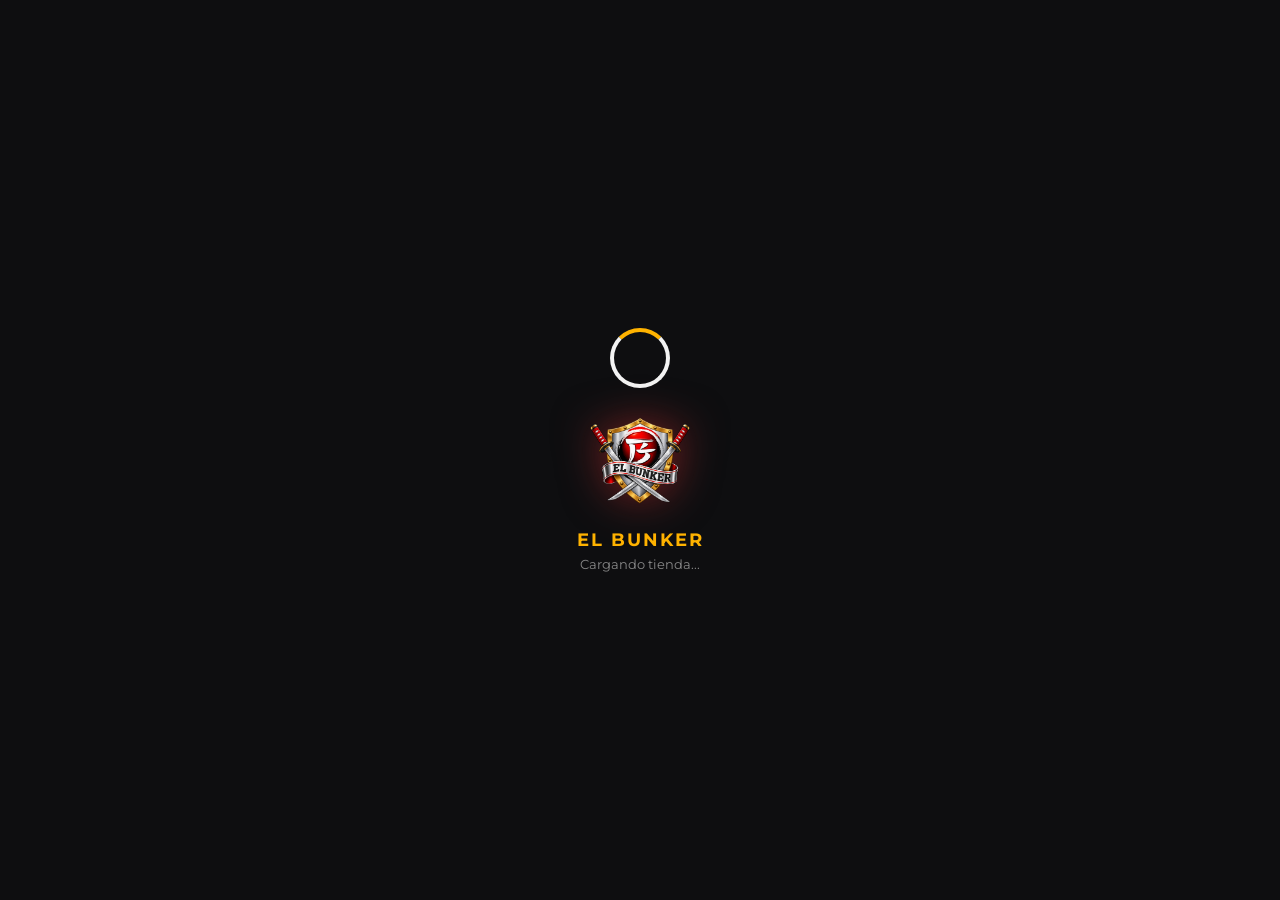
==== index.html @ 4c832263 "Add files via upload Primera versión de mi tienda virtual" ====
<!DOCTYPE html>
<html lang="es">
<head>
    <meta charset="UTF-8">
    <meta name="viewport" content="width=device-width, initial-scale=1.0">
    <title>EL BUNKER - Tu tienda virtual</title>
    <!-- Font Awesome para iconos -->
    <link rel="stylesheet" href="https://cdnjs.cloudflare.com/ajax/libs/font-awesome/6.0.0/css/all.min.css">
    <!-- Google Fonts para tipografía estilo Rocker/Metal -->
    <link rel="preconnect" href="https://fonts.googleapis.com">
    <link rel="preconnect" href="https://fonts.gstatic.com" crossorigin>
    <link href="https://fonts.googleapis.com/css2?family=Metal+Mania&family=Montserrat:wght@400;600;700;800;900&display=swap" rel="stylesheet">
    <!-- Archivo CSS modular -->
    <link rel="stylesheet" href="styles.css">
    
    <!-- ============================================================ -->
    <!-- CONFIGURACIÓN DE CABECERA - Se aplica ANTES de que se muestre la página -->
    <!-- ============================================================ -->
    <script>
    // Configuración de cabecera - se aplica ANTES de que el DOM se renderice
    const __HEADER_CONFIG = (function() {
        try {
            const data = localStorage.getItem('bunker_header_config');
            if (data) {
                const config = JSON.parse(data);
                return {
                    tickerText: config.tickerText || "Tenemos nuevos ingresos de Vinilos, CDs Equipos Vintage y Accesorios",
                    m1: config.m1 || "VINILOS",
                    m2: config.m2 || "CDs",
                    m3: config.m3 || "EQUIPOS",
                    m4: config.m4 || "ACCESORIOS"
                };
            }
        } catch(e) {}
        return null;
    })();

    // Si hay configuración guardada, aplicarla inmediatamente
    if (__HEADER_CONFIG) {
        // Actualizar el ticker
        const ticker1 = document.getElementById('tickerGroup1');
        const ticker2 = document.getElementById('tickerGroup2');
        if (ticker1 && ticker2) {
            const text = __HEADER_CONFIG.tickerText.trim();
            const htmlText = `<span>${text} &nbsp;&nbsp;&bull;&nbsp;&nbsp;</span><span>${text} &nbsp;&nbsp;&bull;&nbsp;&nbsp;</span><span>${text} &nbsp;&nbsp;&bull;&nbsp;&nbsp;</span>`;
            ticker1.innerHTML = htmlText;
            ticker2.innerHTML = htmlText;
        }
        
        // Actualizar navegación
        const navMap = {
            navVinilos: __HEADER_CONFIG.m1,
            navCDs: __HEADER_CONFIG.m2,
            navEquipos: __HEADER_CONFIG.m3,
            navAccesorios: __HEADER_CONFIG.m4
        };
        for (const [id, text] of Object.entries(navMap)) {
            const el = document.getElementById(id);
            if (el) {
                const icon = el.querySelector('i');
                if (icon) {
                    el.innerHTML = '';
                    el.appendChild(icon);
                    el.appendChild(document.createTextNode(' ' + text));
                } else {
                    el.textContent = text;
                }
            }
        }
    }
    </script>
</head>
<body>
<!-- SPINNER DE CARGA - Ahora oculta todo el contenido -->
<div id="loadingSpinner" style="display:none; position:fixed; top:0; left:0; width:100%; height:100%; background:#0e0e10; z-index:9999; justify-content:center; align-items:center; flex-direction:column;">
    <div style="border:4px solid #f3f3f3; border-top:4px solid var(--color-gold); border-radius:50%; width:60px; height:60px; animation: spin 1s linear infinite;"></div>
    <img src="assets/logo.png" alt="EL BUNKER" style="width:100px; margin-top:30px; filter:drop-shadow(0 0 20px rgba(211,47,47,0.5));">
    <p style="color:#ffb300; margin-top:20px; font-weight:bold; font-size:18px; letter-spacing:2px;">EL BUNKER</p>
    <p style="color:#888; margin-top:5px; font-size:13px;">Cargando tienda...</p>
</div>
<style>
    @keyframes spin { 0% { transform: rotate(0deg); } 100% { transform: rotate(360deg); } }
    /* Ocultar contenido mientras carga */
    body.loading > *:not(#loadingSpinner) {
        display: none !important;
    }
    #loadingSpinner.active {
        display: flex !important;
    }
</style>
<!-- === BANNER ANUNCIO SUPERIOR === -->
<div class="announcement-bar" id="announcementBar">
    <div class="ticker-wrapper">
        <div class="ticker-track" id="tickerTrack">
            <div class="ticker-group" id="tickerGroup1">
                <span>Tenemos nuevos ingresos de Vinilos, CDs Equipos Vintage y Accesorios &nbsp;&nbsp;&bull;&nbsp;&nbsp;</span>
            </div>
            <div class="ticker-group" id="tickerGroup2">
                <span>Tenemos nuevos ingresos de Vinilos, CDs Equipos Vintage y Accesorios &nbsp;&nbsp;&bull;&nbsp;&nbsp;</span>
            </div>
        </div>
    </div>
    <button class="close-announcement" id="closeAnnouncement" aria-label="Cerrar anuncio">&times;</button>
</div>

<!-- === CABECERA === -->
<header>
    <div class="container">
        <div class="top-bar">
            <a href="index.html" class="logo-rocker">
                <img src="assets/logo.png" alt="Logo EL BUNKER" class="header-logo-img">
                <div class="logo-text-block">
                    <span class="logo-title">EL BUNKER</span>
                    <span class="logo-subtitle">Tu tienda virtual</span>
                </div>
            </a>
            <div class="search-bar">
                <input type="text" id="globalSearchInput" placeholder="Buscar productos...">
                <button id="globalSearchBtn"><i class="fas fa-search"></i></button>
            </div>
            <div class="user-actions">
                <div class="user-menu-dropdown">
                    <i class="far fa-user" id="userMenuBtn" title="Cuenta / Administración"></i>
                    <div class="dropdown-content" id="userDropdown">
                        <!-- Opciones de admin (ocultas por defecto) -->
                        <div class="acciones-admin" style="display:none;">
                            <a href="#" id="openHeaderSettingModalBtn"><i class="fas fa-heading"></i> Ajuste cabecera</a>
                            <a href="#" id="openCarouselSettingModalBtn"><i class="fas fa-sliders-h"></i> Ajuste carrusel</a>
                            <a href="#" id="openCategorySettingModalBtn"><i class="fas fa-th-large"></i> Ajuste categorias</a>
                        </div>
                        <a href="#" id="loginAdminBtn"><i class="fas fa-sign-in-alt"></i> Iniciar sesión como admin</a>
                        <a href="#" id="logoutAdminBtn" style="display:none;"><i class="fas fa-sign-out-alt"></i> Cerrar sesión</a>
                    </div>
                </div>
                <div class="cart-icon-wrapper" id="openCartModalBtn">
                    <i class="fas fa-shopping-cart"></i>
                    <span class="cart-badge" id="cartCountBadge">0</span>
                </div>
                <span id="headerCartTotal">S/ 0.00</span>
            </div>
        </div>
        <nav class="nav-bar">
            <ul class="nav-links">
                <li class="active"><a href="index.html" id="navHome"><i class="fas fa-home"></i> Inicio</a></li>
                <li><a href="pagA.html" id="navVinilos"><i class="fas fa-compact-disc"></i> VINILOS</a></li>
                <li><a href="pagB.html" id="navCDs"><i class="fas fa-compact-disc"></i> CDs</a></li>
                <li><a href="pagC.html" id="navEquipos"><i class="fas fa-blender"></i> EQUIPOS</a></li>
                <li><a href="pagD.html" id="navAccesorios"><i class="fas fa-headphones"></i> ACCESORIOS</a></li>
            </ul>
        </nav>
    </div>
</header>

<!-- === HERO SLIDER === -->
<section class="hero-slider" id="heroSlider">
    <button class="slider-arrow left" id="prevSlide"><i class="fas fa-chevron-left"></i></button>
    <button class="slider-arrow right" id="nextSlide"><i class="fas fa-chevron-right"></i></button>
    <div class="slider-wrapper" id="sliderWrapper"></div>
    <div class="slider-dots" id="sliderDots"></div>
</section>

<!-- === CATEGORÍAS PRINCIPALES === -->
<section class="categories-section">
    <div class="container">
        <div class="categories-grid">
            <a href="pagA.html" class="category-item">
                <div class="category-img-container">
                    <img src="assets/cat1.jpg" id="catImg1" alt="Categoría 1" onerror="this.onerror=null;this.src='https://images.unsplash.com/photo-1539321908154-04927596764d?q=80&w=600&auto=format&fit=crop';">
                </div>
                <div class="category-text">
                    <h2 id="catTitle1">VINILOS <span>JP</span></h2>
                    <p id="catSub1">Nuevos Ingresos de Vinilos</p>
                </div>
            </a>
            <a href="pagB.html" class="category-item">
                <div class="category-img-container">
                    <img src="assets/cat2.jpg" id="catImg2" alt="Categoría 2" onerror="this.onerror=null;this.src='https://images.unsplash.com/photo-1511379938547-c1f69419868d?q=80&w=600&auto=format&fit=crop';">
                </div>
                <div class="category-text">
                    <h2 id="catTitle2">CDs <span>JP</span></h2>
                    <p id="catSub2">Nuevos Ingresos de CDs</p>
                </div>
            </a>
            <a href="pagC.html" class="category-item">
                <div class="category-img-container">
                    <img src="assets/cat3.jpg" id="catImg3" alt="Categoría 3" onerror="this.onerror=null;this.src='https://images.unsplash.com/photo-1550684376-efcbd6e3f031?q=80&w=600&auto=format&fit=crop';">
                </div>
                <div class="category-text">
                    <h2 id="catTitle3">EQUIPOS <span>JP</span></h2>
                    <p id="catSub3">Nuevos Ingresos de Equipos Vintage</p>
                </div>
            </a>
            <a href="pagD.html" class="category-item">
                <div class="category-img-container">
                    <img src="assets/cat4.jpg" id="catImg4" alt="Categoría 4" onerror="this.onerror=null;this.src='https://images.unsplash.com/photo-1583223667759-6c38b693e506?q=80&w=600&auto=format&fit=crop';">
                </div>
                <div class="category-text">
                    <h2 id="catTitle4">ACCESORIOS <span>JP</span></h2>
                    <p id="catSub4">Nuevos Ingresos de Accesorios</p>
                </div>
            </a>
        </div>
    </div>
</section>

<!-- === NOVEDADES TABS Y PRODUCTOS DESTACADOS === -->
<section class="featured-products-section">
    <div class="container">
        <ul class="tab-menu">
            <li class="tab-item active" data-index="0" id="featTab0">VINILOS</li>
            <li class="tab-item" data-index="1" id="featTab1">CDs</li>
            <li class="tab-item" data-index="2" id="featTab2">EQUIPOS VINTAGE</li>
            <li class="tab-item" data-index="3" id="featTab3">ACCESORIOS</li>
        </ul>
        <div class="featured-carousel-wrapper">
            <div class="featured-box">
                <div class="products-row" id="productGrid"></div>
            </div>
        </div>
    </div>
</section>

<!-- === VISITA NUESTRA TIENDA === -->
<section class="visit-store">
    <div class="container">
        <h2>VISITA NUESTRA TIENDA</h2>
        <p class="address">Centro comercial cantuarias 140 ( stand 236) segundo piso, Lima, Peru</p>
        <div class="store-info-flex">
            <div class="store-photo">
                <img src="assets/tienda.jpg" alt="Interior de la tienda">
            </div>
            <div class="store-map">
                <iframe src="https://www.google.com/maps/embed?pb=!1m18!1m12!1m3!1d3901.599999999999!2d-77.0285244!3d-12.1215267!2m3!1f0!2f0!3f0!3m2!1i1024!2i768!4f13.1!3m3!1m2!1s0x9105c9bfd50feea1%3A0x66bf798b949a393a!2sCentro%20Comercial%20Cantuarias!5e0!3m2!1ses!2spe!4v1700000000000!5m2!1ses!2spe" width="100%" height="100%" style="border:0;" allowfullscreen="" loading="lazy" referrerpolicy="no-referrer-when-downgrade"></iframe>
            </div>
        </div>
    </div>
</section>

<!-- === PIE DE PÁGINA === -->
<footer>
    <div class="container">
        <div class="footer-content">
            <div class="footer-logo-section">
                <div class="logo-rocker footer-logo">
                    <img src="assets/logo.png" alt="Logo EL BUNKER" class="header-logo-img">
                    <div class="logo-text-block">
                        <span class="logo-title">EL BUNKER</span>
                        <span class="logo-subtitle">Tu tienda virtual</span>
                    </div>
                </div>
                <p style="margin-top:10px;">El Bunker es una tienda para coleccionistas donde podrás encontrar cds primeras ediciones, vinilos de época, polos vintage, tourbooks importados de Japón y mucho más. compartimos nuestro amor por la música, pueden visitar nuestra tienda en Lima Perú.</p>
            </div>
            <div class="footer-links-section">
                <h3>CONTACTO</h3>
                <ul>
                    <li>923 386 655</li>
                    <li>Centro comercial cantuarias 140 ( stand 236) segundo piso, Lima, Peru</li>
                </ul>
            </div>
        </div>
        <div class="copyright-bar">
            &copy; 2026 EL BUNKER. Todos los derechos reservados
        </div>
    </div>
</footer>

<!-- === MODAL BUSQUEDA GLOBAL === -->
<div class="admin-modal-overlay" id="searchModal">
    <div class="admin-modal-container" style="max-width:800px;">
        <button class="modal-close-btn" id="closeSearchModal">&times;</button>
        <h2 style="color:var(--color-gold); margin-bottom:15px;"><i class="fas fa-search"></i> Resultados de Búsqueda</h2>
        <div id="searchResultsGrid" class="search-results-grid"></div>
    </div>
</div>

<!-- MODAL CARRITO -->
<div class="cart-modal-overlay" id="cartModal">
    <div class="cart-modal-container">
        <button class="modal-close-btn" id="closeCartModal">&times;</button>
        <div class="cart-table-wrapper">
            <table class="cart-table">
                <thead>
                    <tr><th></th><th>PRODUCTO</th><th>PRECIO</th><th>CANTIDAD</th><th>SUBTOTAL</th></tr>
                </thead>
                <tbody id="cartTableBody"></tbody>
            </table>
        </div>
        <div class="cart-summary-box">
            <h3>TOTALES DEL CARRITO</h3>
            <div class="summary-row"><span>Subtotal</span><span id="modalCartSubtotal">S/ 0.00</span></div>
            <div class="summary-row shipping-row">
                <span style="font-weight:700;">Envío</span>
                <div class="shipping-options">
                    <label>
                        <input type="radio" name="shippingMethod" value="10" checked id="shipDelivery">
                        Delivery: <span class="price-highlight">S/ 10.00</span>
                    </label>
                    <label>
                        <input type="radio" name="shippingMethod" value="0" id="shipPickup">
                        Recojo en Tienda Av. Brasil 1275 107B
                    </label>
                </div>
            </div>
            <div class="summary-row total-row"><span>Total</span><span id="modalCartTotal">S/ 0.00</span></div>
            <button class="btn-checkout" id="btnFinalizePurchase">FINALIZAR COMPRA</button>
        </div>
    </div>
</div>

<!-- === MODAL PRODUCTO (AGREGADO PARA INDEX) === -->
<div class="product-modal-overlay" id="productModal">
    <div class="product-modal-container">
        <button class="modal-close-btn" id="closeProductModal">&times;</button>
        <div class="modal-body-grid">
            <div class="modal-image-col">
                <div class="modal-img-wrapper">
                    <button class="modal-nav-arrow left" id="modalPrevImg"><i class="fas fa-chevron-left"></i></button>
                    <img id="modalProductImg" src="" alt="Producto">
                    <button class="modal-nav-arrow right" id="modalNextImg"><i class="fas fa-chevron-right"></i></button>
                    <div class="modal-image-indicator" id="modalImageIndicator">1/5</div>
                </div>
                <div class="modal-extra-images" id="modalExtraImages"></div>
            </div>
            <div class="modal-info-col">
                <div class="breadcrumb-trail">Inicio / <span id="modalBreadcrumbTitle"></span></div>
                <h1 class="modal-product-title" id="modalProductTitle"></h1>
                <div class="modal-product-price" id="modalProductPrice"></div>
                <div class="modal-description-box"><p id="modalDescription"></p></div>
                <div class="modal-stock-status"><i class="fas fa-check-circle"></i> <span id="modalStockText">En stock</span></div>
                <div class="modal-actions-row">
                    <button class="btn-modal-cart" id="modalAddToCartBtn">AÑADIR AL CARRITO</button>
                    <button class="btn-modal-buy" id="modalBuyNowBtn">COMPRAR AHORA</button>
                </div>
            </div>
        </div>
    </div>
</div>

<!-- === MODALES ADMINISTRATIVOS (solo visibles para admin) === -->
<div class="acciones-admin" style="display:none;">
    <div class="admin-modal-overlay" id="headerSettingModal">
        <div class="admin-modal-container">
            <button class="modal-close-btn" id="closeHeaderSettingModal">&times;</button>
            <h2>Ajuste de Cabecera</h2>
            <form id="headerSettingForm" class="admin-form">
                <div class="form-group">
                    <label>Texto del cintillo negro</label>
                    <input type="text" id="headerTickerInput" required placeholder="Ingrese el texto sin espacios al final">
                </div>
                <div class="form-group"><label>Nombre Menú 1 (pagA.html)</label><input type="text" id="menuName1" required></div>
                <div class="form-group"><label>Nombre Menú 2 (pagB.html)</label><input type="text" id="menuName2" required></div>
                <div class="form-group"><label>Nombre Menú 3 (pagC.html)</label><input type="text" id="menuName3" required></div>
                <div class="form-group"><label>Nombre Menú 4 (pagD.html)</label><input type="text" id="menuName4" required></div>
                <div class="form-buttons">
                    <button type="submit" class="btn-submit">Guardar Ajustes</button>
                    <button type="button" class="btn-cancel" id="btnCancelHeaderSetting">Cancelar</button>
                </div>
            </form>
        </div>
    </div>

    <div class="admin-modal-overlay" id="carouselSettingModal">
        <div class="admin-modal-container" style="max-width: 600px;">
            <button class="modal-close-btn" id="closeCarouselSettingModal">&times;</button>
            <h2>Ajuste de Carrusel</h2>
            <form id="carouselSettingForm" class="admin-form">
                <div class="form-group">
                    <label>Cantidad de imágenes a mostrar (Máximo 6)</label>
                    <select id="carouselCountSelect">
                        <option value="1">1</option>
                        <option value="2">2</option>
                        <option value="3">3</option>
                        <option value="4">4</option>
                        <option value="5">5</option>
                        <option value="6" selected>6</option>
                    </select>
                </div>
                <div id="carouselTitlesContainer"></div>
                <div class="form-buttons">
                    <button type="submit" class="btn-submit">Guardar Ajustes</button>
                    <button type="button" class="btn-cancel" id="btnCancelCarouselSetting">Cancelar</button>
                </div>
            </form>
        </div>
    </div>

    <div class="admin-modal-overlay" id="categorySettingModal">
        <div class="admin-modal-container" style="max-width: 600px;">
            <button class="modal-close-btn" id="closeCategorySettingModal">&times;</button>
            <h2>Ajuste de Categorías</h2>
            <form id="categorySettingForm" class="admin-form">
                <p style="font-size:12px; color:#aaa; margin-bottom:10px;">Las imágenes cargarán de la raíz como cat1.jpg, cat2.jpg, cat3.jpg, cat4.jpg</p>
                <div class="form-group-row">
                    <div class="form-group" style="flex:1;"><label>Título Categoría 1</label><input type="text" id="catTitleInput1" required></div>
                    <div class="form-group" style="flex:1;"><label>Subtítulo Categoría 1</label><input type="text" id="catSubInput1" required></div>
                </div>
                <div class="form-group-row">
                    <div class="form-group" style="flex:1;"><label>Título Categoría 2</label><input type="text" id="catTitleInput2" required></div>
                    <div class="form-group" style="flex:1;"><label>Subtítulo Categoría 2</label><input type="text" id="catSubInput2" required></div>
                </div>
                <div class="form-group-row">
                    <div class="form-group" style="flex:1;"><label>Título Categoría 3</label><input type="text" id="catTitleInput3" required></div>
                    <div class="form-group" style="flex:1;"><label>Subtítulo Categoría 3</label><input type="text" id="catSubInput3" required></div>
                </div>
                <div class="form-group-row">
                    <div class="form-group" style="flex:1;"><label>Título Categoría 4</label><input type="text" id="catTitleInput4" required></div>
                    <div class="form-group" style="flex:1;"><label>Subtítulo Categoría 4</label><input type="text" id="catSubInput4" required></div>
                </div>
                <div class="form-buttons">
                    <button type="submit" class="btn-submit">Guardar Ajustes</button>
                    <button type="button" class="btn-cancel" id="btnCancelCategorySetting">Cancelar</button>
                </div>
            </form>
        </div>
    </div>
</div>

<!-- === MODAL LOGIN ADMIN === -->
<div class="admin-modal-overlay" id="loginModal">
    <div class="admin-modal-container" style="max-width:400px;">
        <button class="modal-close-btn" id="closeLoginModal">&times;</button>
        <h2 style="color:var(--color-gold);">Acceso Administrador</h2>
        <form id="loginForm" class="admin-form">
            <div class="form-group">
                <label>Usuario</label>
                <input type="text" id="loginUser" value="admin" required>
            </div>
            <div class="form-group">
                <label>Contraseña</label>
                <input type="password" id="loginPass" value="1234" required>
            </div>
            <div class="form-buttons">
                <button type="submit" class="btn-submit">Ingresar</button>
                <button type="button" class="btn-cancel" id="btnCancelLogin">Cancelar</button>
            </div>
        </form>
    </div>
</div>

<!-- === BOTONES FLOTANTES REDES SOCIALES === -->
<div class="social-sidebar-bottom">
    <a href="https://www.facebook.com/ElbunkerPeru" target="_blank" class="social-btn facebook" title="Facebook"><i class="fab fa-facebook-f"></i></a>
    <a href="https://www.instagram.com/elbunkermusicstore?fbclid=IwY2xjawT-pExwZG9mBWV4dG4DYWVtAjEwAGJyaWQRMVhWVnU2NUhsUzRROGpnaXpzcnRjBmFwcF9pZBAyMjIwMzkxNzg4MjAwODkyAAEeDtq2oaMbXAlZoyt2so1jYfJA7CQMJNqKgbncvEirSUbeNIB7o_CWFHNaL2E_aem_KwD3ugb_y58kY6hd-hcXAQ" target="_blank" class="social-btn instagram" title="Instagram"><i class="fab fa-instagram"></i></a>
    <a href="https://wa.me/51923386655" target="_blank" class="social-btn whatsapp" title="WhatsApp"><i class="fab fa-whatsapp"></i></a>
</div>

<script src="config.js"></script>
<script src="repository.js"></script>
<script src="business.js"></script>
<script src="ui.js"></script>
<script src="script.js"></script>
</body>
</html>
---- styles.css ----
/* ==========================================================================
   ESTILOS GENERALES - LÍNEA GRÁFICA ROCKERA / METAL "EL BUNKER"
   ========================================================================== */
:root {
    --color-bg: #0e0e10;
    --color-surface: #18181c;
    --color-card-bg: #222226;
    --color-red: #d32f2f;
    --color-red-hover: #b71c1c;
    --color-gold: #ffb300;
    --color-gold-metal: #d4af37;
    --color-text: #e0e0e0;
    --color-white: #ffffff;
    --font-main: 'Montserrat', sans-serif;
    --font-rock: 'Metal Mania', cursive, 'Segoe UI', sans-serif;

    /* Z-INDEX JERARQUÍA */
    --z-base: 1;
    --z-social: 100;
    --z-header: 1000;
    --z-announcement: 1001;
    --z-user-menu: 1010;
    --z-overlay: 2000;
    --z-modal: 2100;
    --z-toast: 2200;
    --z-max: 9999;
}

* {
    margin: 0;
    padding: 0;
    box-sizing: border-box;
}

body {
    font-family: var(--font-main);
    background-color: var(--color-bg);
    color: var(--color-text);
    overflow-x: hidden;
}

a {
    text-decoration: none;
    color: inherit;
}
ul {
    list-style: none;
}
img {
    max-width: 100%;
    height: auto;
    display: block;
}
.container {
    max-width: 1200px;
    margin: 0 auto;
    padding: 0 20px;
}

/* === SPINNER DE CARGA - Oculta todo el contenido === */
#loadingSpinner {
    display: none;
    position: fixed;
    top: 0;
    left: 0;
    width: 100%;
    height: 100%;
    background: #0e0e10;
    z-index: var(--z-max);
    justify-content: center;
    align-items: center;
    flex-direction: column;
}

#loadingSpinner.active {
    display: flex !important;
}

/* Ocultar contenido mientras carga */
body.loading > *:not(#loadingSpinner) {
    display: none !important;
}

/* === BANNER ANUNCIO SUPERIOR === */
.announcement-bar {
    background-color: #000000;
    color: var(--color-gold);
    position: relative;
    height: 40px;
    display: flex;
    align-items: center;
    justify-content: center;
    overflow: hidden;
    z-index: var(--z-announcement);
    border-bottom: 1px solid rgba(212, 175, 55, 0.3);
}
.ticker-wrapper {
    width: 66.666vw;
    overflow: hidden;
    white-space: nowrap;
    position: relative;
    -webkit-mask-image: linear-gradient(to right, transparent 0%, black 12%, black 88%, transparent 100%);
    mask-image: linear-gradient(to right, transparent 0%, black 12%, black 88%, transparent 100%);
}
.ticker-track {
    display: inline-flex;
    white-space: nowrap;
    width: max-content;
    animation: infiniteSeamlessLoop 20s linear infinite;
}
.ticker-group {
    display: inline-flex;
    white-space: nowrap;
}
.ticker-group span {
    font-size: 13.5px;
    font-weight: 600;
    letter-spacing: 0.5px;
    text-transform: uppercase;
}
@keyframes infiniteSeamlessLoop {
    0% { transform: translateX(0); }
    100% { transform: translateX(-50%); }
}
.close-announcement {
    position: absolute;
    right: 15px;
    top: 50%;
    transform: translateY(-50%);
    background: transparent;
    border: none;
    color: var(--color-white);
    font-size: 22px;
    cursor: pointer;
    z-index: calc(var(--z-announcement) + 1);
    line-height: 1;
    padding: 0 5px;
}

/* === CABECERA === */
header {
    background-color: var(--color-surface);
    padding: 12px 0;
    position: sticky;
    top: 0;
    z-index: var(--z-header);
    border-bottom: 2px solid var(--color-red);
    box-shadow: 0 4px 20px rgba(0,0,0,0.8);
}
.top-bar {
    display: flex;
    justify-content: space-between;
    align-items: center;
    padding-bottom: 8px;
    border-bottom: 1px solid rgba(255, 255, 255, 0.08);
}
.logo-rocker {
    display: flex;
    align-items: center;
    gap: 12px;
    text-decoration: none;
}
.header-logo-img {
    height: 48px;
    width: auto;
    object-fit: contain;
    filter: drop-shadow(0 0 6px rgba(211, 47, 47, 0.5));
}
.logo-text-block {
    display: flex;
    flex-direction: column;
}
.logo-title {
    font-family: var(--font-rock);
    font-size: 30px;
    color: var(--color-white);
    letter-spacing: 2px;
    line-height: 1;
    text-shadow: 0 0 8px var(--color-red), 2px 2px 0px #000;
}
.logo-subtitle {
    font-size: 11px;
    color: var(--color-gold);
    text-transform: uppercase;
    letter-spacing: 1.5px;
    font-weight: 700;
}
.search-bar {
    display: flex;
    background-color: #2a2a30;
    border: 1px solid #444;
    border-radius: 4px;
    overflow: hidden;
    width: 320px;
}
.search-bar input {
    border: none;
    background: transparent;
    padding: 8px 12px;
    flex-grow: 1;
    outline: none;
    color: var(--color-white);
    font-size: 13px;
}
.search-bar button {
    background-color: var(--color-red);
    color: var(--color-white);
    border: none;
    padding: 0 16px;
    cursor: pointer;
    transition: background 0.2s;
}
.search-bar button:hover {
    background-color: var(--color-red-hover);
}
.user-actions {
    display: flex;
    gap: 18px;
    align-items: center;
    color: var(--color-white);
}
.user-actions i {
    font-size: 19px;
    cursor: pointer;
    transition: color 0.2s;
}
.user-actions i:hover {
    color: var(--color-gold);
}
.cart-icon-wrapper {
    position: relative;
    cursor: pointer;
}
.cart-badge {
    position: absolute;
    top: -8px;
    right: -10px;
    background-color: var(--color-red);
    color: white;
    font-size: 11px;
    font-weight: bold;
    border-radius: 50%;
    padding: 2px 6px;
}
.user-menu-dropdown {
    position: relative;
    display: inline-block;
}
.user-menu-dropdown .dropdown-content {
    display: none;
    position: absolute;
    top: 30px;
    right: -10px;
    background-color: #222226;
    min-width: 200px;
    box-shadow: 0 4px 20px rgba(0,0,0,0.8);
    border: 1px solid var(--color-red);
    border-radius: 4px;
    z-index: var(--z-user-menu);
    overflow: hidden;
}
.user-menu-dropdown .dropdown-content a {
    color: var(--color-text);
    padding: 12px 14px;
    display: flex;
    align-items: center;
    gap: 10px;
    font-size: 13px;
    font-weight: 600;
    transition: background 0.2s ease;
}
.user-menu-dropdown .dropdown-content a:hover {
    background-color: var(--color-red);
    color: var(--color-white);
}
.user-menu-dropdown.active .dropdown-content {
    display: block;
}
.nav-bar {
    display: flex;
    justify-content: center;
    padding: 10px 0 0 0;
}
.nav-links {
    display: flex;
    gap: 25px;
    font-size: 13px;
    font-weight: 700;
    text-transform: uppercase;
}
.nav-links li a {
    color: var(--color-text);
    padding: 6px 12px;
    display: flex;
    align-items: center;
    gap: 6px;
    transition: all 0.2s;
    border-radius: 3px;
    white-space: nowrap;
}
.nav-links li a:hover,
.nav-links li.active a {
    background-color: var(--color-red);
    color: var(--color-white);
    box-shadow: 0 0 10px rgba(211, 47, 47, 0.6);
}

/* === HERO SLIDER === */
.hero-slider {
    position: relative;
    width: 100%;
    aspect-ratio: 16 / 5;
    max-height: 400px;
    background-color: #000;
    overflow: hidden;
    border-bottom: 2px solid #333;
}
.slider-wrapper {
    position: relative;
    width: 100%;
    height: 100%;
}
.slide {
    display: none;
    position: absolute;
    top: 0;
    left: 0;
    width: 100%;
    height: 100%;
}
.slide.active {
    display: block;
}
.slide img.hero-png-img {
    width: 100%;
    height: 100%;
    object-fit: cover;
    background-color: #000;
    display: block;
}
.slide-content {
    position: absolute;
    top: 20px;
    left: 0;
    width: 100%;
    text-align: center;
    z-index: calc(var(--z-base) + 1);
    padding: 0 20px;
    pointer-events: none;
}
.slide h1 {
    font-family: var(--font-rock);
    font-size: 36px;
    color: var(--color-gold);
    text-shadow: 0 4px 10px rgba(0, 0, 0, 0.9), 0 0 10px var(--color-red);
    text-transform: uppercase;
    letter-spacing: 2px;
    margin: 0;
}
.slider-arrow {
    position: absolute;
    top: 50%;
    transform: translateY(-50%);
    background: rgba(0, 0, 0, 0.6);
    border: 1px solid var(--color-red);
    font-size: 20px;
    color: var(--color-white);
    cursor: pointer;
    z-index: calc(var(--z-base) + 2);
    width: 40px;
    height: 40px;
    border-radius: 50%;
    display: flex;
    align-items: center;
    justify-content: center;
    transition: all 0.3s;
}
.slider-arrow:hover {
    background: var(--color-red);
    box-shadow: 0 0 12px var(--color-red);
}
.slider-arrow.left {
    left: 20px;
}
.slider-arrow.right {
    right: 20px;
}
.slider-dots {
    position: absolute;
    bottom: 12px;
    left: 0;
    width: 100%;
    display: flex;
    justify-content: center;
    gap: 10px;
    z-index: calc(var(--z-base) + 2);
}
.dot {
    width: 10px;
    height: 10px;
    border-radius: 50%;
    background-color: rgba(255, 255, 255, 0.3);
    border: 1px solid var(--color-red);
    cursor: pointer;
    transition: all 0.3s;
}
.dot.active {
    background-color: var(--color-gold);
    transform: scale(1.3);
    box-shadow: 0 0 8px var(--color-gold);
}

/* === CATEGORÍAS === */
.categories-section {
    padding: 40px 0;
}
.categories-grid {
    display: grid;
    grid-template-columns: repeat(4, 1fr);
    gap: 15px;
}
.category-item {
    display: block;
    position: relative;
    border-radius: 6px;
    overflow: hidden;
    border: 1px solid #333;
    background-color: var(--color-card-bg);
    transition: transform 0.3s, border-color 0.3s;
}
.category-item:hover {
    border-color: var(--color-gold);
    transform: translateY(-4px);
}
.category-img-container {
    width: 100%;
    aspect-ratio: 1 / 1;
    overflow: hidden;
    position: relative;
}
.category-img-container img {
    width: 100%;
    height: 100%;
    object-fit: cover;
    filter: brightness(0.6);
    transition: transform 0.4s ease, filter 0.4s ease;
}
.category-item:hover .category-img-container img {
    transform: scale(1.08);
    filter: brightness(0.8);
}
.category-text {
    position: absolute;
    top: 50%;
    left: 50%;
    transform: translate(-50%, -50%);
    text-align: center;
    color: var(--color-white);
    width: 90%;
    pointer-events: none;
}
.category-text h2 {
    font-size: 18px;
    text-transform: uppercase;
    font-weight: 800;
    margin-bottom: 4px;
    text-shadow: 0 2px 6px rgba(0, 0, 0, 0.9);
}
.category-text p {
    font-size: 11px;
    color: var(--color-gold);
    font-weight: 600;
}

/* === PRODUCTOS DESTACADOS === */
.featured-products-section {
    padding-bottom: 50px;
}
.tab-menu {
    display: flex;
    justify-content: center;
    gap: 20px;
    margin-bottom: 25px;
    flex-wrap: wrap;
}
.tab-item {
    font-size: 14px;
    font-weight: 800;
    color: #888;
    cursor: pointer;
    text-transform: uppercase;
    padding: 8px 16px;
    border-bottom: 3px solid transparent;
    transition: all 0.2s ease;
    letter-spacing: 1px;
    white-space: nowrap;
}
.tab-item.active,
.tab-item:hover {
    color: var(--color-gold);
    border-bottom-color: var(--color-red);
}
.featured-carousel-wrapper {
    position: relative;
}
.featured-box {
    width: 100%;
    background-color: var(--color-surface);
    border: 1px solid #2a2a30;
    border-radius: 6px;
    overflow: hidden;
}
.products-row {
    display: grid;
    grid-template-columns: repeat(4, 1fr);
}
.product-card {
    padding: 20px;
    display: flex;
    flex-direction: column;
    align-items: center;
    text-align: center;
    background-color: var(--color-card-bg);
    border-right: 1px solid #2a2a30;
    transition: background 0.2s;
}
.product-card:last-child {
    border-right: none;
}
.product-card:hover {
    background-color: #2a2a30;
}
.product-img-wrapper {
    width: 100%;
    aspect-ratio: 1 / 1;
    margin-bottom: 15px;
    overflow: hidden;
    border-radius: 4px;
    cursor: pointer;
}
.product-card img {
    width: 100%;
    height: 100%;
    object-fit: cover;
}
.product-title {
    font-size: 13px;
    font-weight: 700;
    color: var(--color-white);
    line-height: 1.35;
    margin-bottom: 10px;
    min-height: 36px;
    display: -webkit-box;
    -webkit-line-clamp: 2;
    -webkit-box-orient: vertical;
    overflow: hidden;
    cursor: pointer;
}
.product-price {
    font-size: 16px;
    font-weight: 800;
    color: var(--color-gold);
    margin-top: auto;
    margin-bottom: 12px;
}

/* BANNER CABECERA CATEGORÍAS */
.category-header-banner {
    background-color: #111;
    height: 200px;
    position: relative;
    overflow: hidden;
    display: flex;
    align-items: center;
    border-bottom: 2px solid var(--color-red);
}
.banner-inner {
    display: flex;
    align-items: center;
    position: relative;
    width: 100%;
}
.banner-vinyl-disc {
    width: 260px;
    height: 260px;
    background: radial-gradient(circle, #333 0%, #111 60%, #000 100%);
    border-radius: 50%;
    border: 3px solid #222;
    box-shadow: 0 0 25px rgba(0, 0, 0, 0.9);
    position: absolute;
    left: -40px;
    top: 50%;
    transform: translateY(-50%);
    display: flex;
    align-items: center;
    justify-content: center;
}
.banner-vinyl-disc .vinyl-center {
    width: 80px;
    height: 80px;
    background-color: var(--color-red);
    border-radius: 50%;
    border: 4px solid #fff;
}
.banner-title {
    color: var(--color-white);
    font-family: var(--font-rock);
    font-size: 42px;
    margin-left: 240px;
    letter-spacing: 2px;
}

/* CATÁLOGO */
.catalog-section {
    padding: 40px 0;
}
.catalog-layout-full {
    width: 100%;
}
.catalog-main {
    width: 100%;
}
.catalog-top-bar {
    display: flex;
    justify-content: flex-end;
    margin-bottom: 20px;
}
.sort-select {
    padding: 8px 12px;
    background: #222;
    color: #fff;
    border: 1px solid #444;
    border-radius: 4px;
    font-size: 13px;
    outline: none;
}
.catalog-grid,
.search-results-grid {
    display: grid;
    grid-template-columns: repeat(4, 1fr);
    gap: 20px;
}
.catalog-card {
    background: var(--color-card-bg);
    border: 1px solid #333;
    border-radius: 6px;
    padding: 15px;
    display: flex;
    flex-direction: column;
    align-items: center;
    text-align: center;
    position: relative;
}
.card-img-wrapper {
    width: 100%;
    aspect-ratio: 1 / 1;
    overflow: hidden;
    margin-bottom: 12px;
    cursor: pointer;
    position: relative;
    border-radius: 4px;
}
.card-img-wrapper img {
    width: 100%;
    height: 100%;
    object-fit: cover;
}
.badge-soldout {
    position: absolute;
    top: 50%;
    left: 50%;
    transform: translate(-50%, -50%);
    background: rgba(211, 47, 47, 0.9);
    color: #fff;
    font-size: 18px;
    font-weight: 900;
    padding: 8px 16px;
    border-radius: 4px;
    box-shadow: 0 0 20px rgba(211, 47, 47, 0.9);
    text-transform: uppercase;
    letter-spacing: 2px;
    border: 2px solid #ffb300;
    z-index: calc(var(--z-base) + 1);
    text-align: center;
    white-space: nowrap;
    width: auto;
    min-width: 40%;
}
.card-title {
    font-size: 13px;
    font-weight: 700;
    color: var(--color-white);
    margin-bottom: 8px;
    cursor: pointer;
    min-height: 36px;
    display: -webkit-box;
    -webkit-line-clamp: 2;
    -webkit-box-orient: vertical;
    overflow: hidden;
}
.card-price {
    font-size: 16px;
    font-weight: 800;
    color: var(--color-gold);
    margin-bottom: 12px;
}
.btn-add-cart,
.btn-read-more {
    background: var(--color-red);
    color: #fff;
    border: none;
    padding: 10px 15px;
    font-size: 12px;
    font-weight: 800;
    border-radius: 4px;
    cursor: pointer;
    width: 100%;
    transition: background 0.2s;
}
.btn-add-cart:hover {
    background: var(--color-red-hover);
}
.btn-read-more {
    background: #444;
}
.btn-read-more:hover {
    background: #555;
}
.catalog-pagination {
    display: flex;
    justify-content: center;
    gap: 8px;
    margin-top: 30px;
}
.page-num {
    display: inline-block;
    padding: 8px 14px;
    border: 1px solid #444;
    background: #222;
    color: #fff;
    border-radius: 4px;
    cursor: pointer;
    font-size: 13px;
    font-weight: 700;
}
.page-num.active {
    background: var(--color-red);
    border-color: var(--color-red);
    box-shadow: 0 0 8px var(--color-red);
}

/* VISITA NUESTRA TIENDA */
.visit-store {
    background: var(--color-surface);
    padding: 50px 0;
    border-top: 1px solid #222;
    text-align: center;
}
.visit-store h2 {
    font-family: var(--font-rock);
    font-size: 32px;
    margin-bottom: 8px;
    color: var(--color-gold);
}
.visit-store .address {
    font-size: 14px;
    color: #aaa;
    margin-bottom: 30px;
}
.store-info-flex {
    display: flex;
    gap: 20px;
    height: 350px;
}
.store-photo,
.store-map {
    flex: 1;
    border-radius: 6px;
    overflow: hidden;
    border: 1px solid #333;
}
.store-photo img {
    width: 100%;
    height: 100%;
    object-fit: cover;
}

/* FOOTER Y SOCIAL */
footer {
    background: #08080a;
    color: #aaa;
    padding: 40px 0 20px 0;
    font-size: 13px;
    border-top: 1px solid #222;
}
.footer-content {
    display: grid;
    grid-template-columns: 2fr 1fr;
    gap: 30px;
    margin-bottom: 30px;
}
.footer-links-section h3 {
    color: var(--color-gold);
    font-size: 14px;
    margin-bottom: 15px;
    font-weight: 800;
}
.footer-links-section ul li {
    margin-bottom: 8px;
}
.copyright-bar {
    text-align: center;
    border-top: 1px solid #1a1a1a;
    padding-top: 20px;
    font-size: 12px;
    color: #666;
}
.social-sidebar-bottom {
    position: fixed;
    right: 20px;
    bottom: 20px;
    display: flex;
    flex-direction: column;
    gap: 10px;
    z-index: var(--z-social);
}
.social-btn {
    width: 50px;
    height: 50px;
    border-radius: 50%;
    display: flex;
    align-items: center;
    justify-content: center;
    color: #fff;
    font-size: 24px;
    box-shadow: 0 4px 12px rgba(0, 0, 0, 0.6);
    transition: transform 0.2s ease;
}
.social-btn:hover {
    transform: scale(1.1);
}
.social-btn.facebook {
    background: #1877f2;
}
.social-btn.whatsapp {
    background: #25d366;
}
.social-btn.instagram {
    background: #E4405F;
}

/* ============================================================
   MODALES - Z-INDEX JERARQUÍA
   ============================================================ */

/* Overlay base para todos los modales */
.cart-modal-overlay,
.product-modal-overlay,
.admin-modal-overlay {
    position: fixed;
    top: 0;
    left: 0;
    width: 100%;
    height: 100%;
    background: rgba(0, 0, 0, 0.85);
    display: none;
    justify-content: center;
    align-items: center;
    z-index: var(--z-overlay);
}

/* Toast notification overlay - POR ENCIMA de los modales */
.toast-notification-overlay {
    position: fixed;
    top: 0;
    left: 0;
    width: 100%;
    height: 100%;
    background: rgba(0, 0, 0, 0.4);
    display: none;
    justify-content: center;
    align-items: center;
    z-index: var(--z-toast);
}

/* Modales activos */
.cart-modal-overlay.active,
.product-modal-overlay.active,
.admin-modal-overlay.active,
.toast-notification-overlay.active {
    display: flex;
}

/* ============================================================
   MODAL CARRITO - ESTILOS BASE (ESCRITORIO)
   ============================================================ */

/* Contenedor del modal de carrito */
.cart-modal-container {
    background: var(--color-surface);
    color: var(--color-text);
    padding: 30px 35px;
    border-radius: 8px;
    border: 1px solid var(--color-red);
    width: 90%;
    max-width: 850px;
    max-height: 90vh;
    overflow-y: auto;
    position: relative;
    z-index: calc(var(--z-modal) + 1);
    box-shadow: 0 20px 60px rgba(0, 0, 0, 0.9);
}

/* Posicionamiento del botón cerrar en el modal de carrito */
.cart-modal-container .modal-close-btn {
    position: absolute;
    top: 12px;
    right: 18px;
    background: transparent;
    border: none;
    font-size: 32px;
    cursor: pointer;
    color: #aaa;
    z-index: calc(var(--z-modal) + 2);
    line-height: 1;
    padding: 0 5px;
    transition: color 0.2s;
}

.cart-modal-container .modal-close-btn:hover {
    color: #fff;
}

/* Tabla del carrito */
.cart-table {
    width: 100%;
    border-collapse: collapse;
    margin-bottom: 25px;
    table-layout: fixed;
}

.cart-table thead th {
    padding: 12px 10px;
    border-bottom: 2px solid var(--color-red);
    text-align: left;
    font-size: 12px;
    font-weight: 700;
    color: var(--color-gold);
    text-transform: uppercase;
    letter-spacing: 0.5px;
}

.cart-table tbody td {
    padding: 12px 10px;
    border-bottom: 1px solid #333;
    text-align: left;
    font-size: 13px;
    vertical-align: middle;
}

/* Columnas con ancho fijo */
.cart-table th:first-child,
.cart-table td:first-child {
    width: 30px;
    min-width: 30px;
    max-width: 30px;
    text-align: center;
}

.cart-table th:nth-child(2),
.cart-table td:nth-child(2) {
    width: 35%;
    min-width: 150px;
}

.cart-table th:nth-child(3),
.cart-table td:nth-child(3) {
    width: 15%;
    min-width: 80px;
}

.cart-table th:nth-child(4),
.cart-table td:nth-child(4) {
    width: 20%;
    min-width: 100px;
}

.cart-table th:nth-child(5),
.cart-table td:nth-child(5) {
    width: 18%;
    min-width: 80px;
    text-align: right;
}

.cart-item-info {
    display: flex;
    align-items: center;
    gap: 12px;
}

.cart-item-info img {
    width: 50px;
    height: 50px;
    object-fit: cover;
    border-radius: 4px;
    flex-shrink: 0;
    border: 1px solid #444;
}

.cart-item-title {
    font-size: 13px;
    font-weight: 600;
    line-height: 1.3;
    color: var(--color-text);
    overflow: hidden;
    text-overflow: ellipsis;
    display: -webkit-box;
    -webkit-line-clamp: 2;
    -webkit-box-orient: vertical;
    word-break: break-word;
}

.cart-item-remove {
    color: var(--color-red);
    cursor: pointer;
    font-weight: bold;
    font-size: 20px;
    display: inline-block;
    text-align: center;
    transition: color 0.2s, transform 0.2s;
    width: 24px;
}

.cart-item-remove:hover {
    color: #ff4444;
    transform: scale(1.2);
}

.quantity-control {
    display: flex;
    align-items: center;
    gap: 6px;
}

.quantity-control button {
    width: 30px;
    height: 30px;
    cursor: pointer;
    background: #333;
    color: #fff;
    border: none;
    border-radius: 4px;
    font-size: 16px;
    font-weight: bold;
    display: flex;
    align-items: center;
    justify-content: center;
    transition: background 0.2s;
}

.quantity-control button:hover {
    background: var(--color-red);
}

.quantity-control input {
    width: 40px;
    text-align: center;
    border: 1px solid #444;
    background: #111;
    color: #fff;
    border-radius: 4px;
    padding: 4px 0;
    font-size: 14px;
    font-weight: 600;
}

.cart-item-price,
.cart-item-subtotal {
    font-size: 14px;
    font-weight: 600;
    white-space: nowrap;
}

.cart-item-price {
    color: #aaa;
}

.cart-item-subtotal {
    color: var(--color-gold);
}

/* Contenedor de la tabla - wrapper para scroll */
.cart-table-wrapper {
    overflow-x: auto;
    -webkit-overflow-scrolling: touch;
}

/* Resumen del carrito */
.cart-summary-box {
    background: #1a1a1e;
    padding: 20px 25px;
    border-radius: 6px;
    border: 1px solid #2a2a30;
    margin-top: 5px;
}

.cart-summary-box h3 {
    font-size: 16px;
    margin-bottom: 15px;
    padding-bottom: 10px;
    border-bottom: 1px solid #333;
    color: var(--color-gold);
    font-weight: 700;
    letter-spacing: 0.5px;
}

.summary-row {
    display: flex;
    justify-content: space-between;
    font-size: 14px;
    margin-bottom: 8px;
    padding: 4px 0;
    align-items: center;
}

.summary-row.total-row {
    font-weight: 700;
    font-size: 18px;
    color: var(--color-gold);
    border-top: 1px solid #333;
    padding-top: 12px;
    margin-top: 8px;
}

.shipping-row {
    align-items: flex-start;
    flex-direction: column;
    gap: 6px;
}

.shipping-row > span {
    font-weight: 700;
    color: #aaa;
}

.shipping-options {
    display: flex;
    flex-direction: column;
    gap: 6px;
    align-items: flex-start;
    width: 100%;
    padding-left: 0;
}

.shipping-options label {
    display: flex;
    align-items: center;
    gap: 8px;
    font-size: 13px;
    cursor: pointer;
    color: var(--color-text);
    padding: 4px 0;
}

.shipping-options label input[type="radio"] {
    width: 16px;
    height: 16px;
    cursor: pointer;
    accent-color: var(--color-gold);
    flex-shrink: 0;
}

.price-highlight {
    color: var(--color-gold);
    font-weight: 700;
}

.btn-checkout {
    background: #25d366;
    color: #fff;
    border: none;
    padding: 14px 20px;
    width: 100%;
    font-weight: 700;
    cursor: pointer;
    border-radius: 6px;
    margin-top: 15px;
    font-size: 16px;
    transition: background 0.2s, transform 0.1s;
    letter-spacing: 0.5px;
}

.btn-checkout:hover {
    background: #1ebe5c;
}

.btn-checkout:active {
    transform: scale(0.98);
}

/* Contenedores de modales admin */
.admin-modal-container {
    background: var(--color-surface);
    color: var(--color-text);
    padding: 25px;
    border-radius: 6px;
    border: 1px solid var(--color-red);
    width: 90%;
    max-width: 800px;
    max-height: 90vh;
    overflow-y: auto;
    position: relative;
    z-index: calc(var(--z-modal) + 1);
}

/* ===== MODAL DE INVENTARIO ===== */
#inventoryModal .admin-modal-container {
    max-height: 85vh;
    min-height: 400px;
    padding: 30px 25px 35px 25px;
}

#inventoryModal .admin-modal-container h2 {
    margin-bottom: 20px;
    padding-bottom: 12px;
    border-bottom: 2px solid var(--color-red);
    color: var(--color-gold);
    font-size: 20px;
}

.admin-products-list {
    margin-top: 5px;
    padding-bottom: 10px;
}

.admin-products-list .admin-list-item:last-child {
    margin-bottom: 0;
}

/* ===== MODAL PRODUCTO ===== */

/* Estilos base: MÓVIL (Pantalla completa) */
.product-modal-container {
    background: var(--color-surface);
    color: var(--color-text);
    padding: 15px 12px 20px 12px;
    border: none;
    width: 100vw;
    height: 100vh;
    max-width: 100%;
    max-height: 100%;
    overflow-y: auto;
    position: relative;
    border-radius: 0;
    z-index: calc(var(--z-modal) + 1);
}
.product-modal-overlay {
    background: rgba(0, 0, 0, 0.95);
    z-index: var(--z-modal);
    padding: 0;
}

/* Scrollbar personalizado */
.product-modal-container::-webkit-scrollbar {
    width: 5px;
}
.product-modal-container::-webkit-scrollbar-track {
    background: #1a1a1a;
}
.product-modal-container::-webkit-scrollbar-thumb {
    background: var(--color-gold);
    border-radius: 10px;
}
.product-modal-container {
    scrollbar-width: thin;
    scrollbar-color: var(--color-gold) #1a1a1a;
}

/* Ocultar elementos no deseados en el modal de producto */
.modal-main-badge {
    display: none !important;
}
.breadcrumb-trail {
    display: none !important;
}

.modal-close-btn {
    position: absolute;
    top: 10px;
    right: 12px;
    background: rgba(0,0,0,0.6);
    border: 1px solid #444;
    font-size: 24px;
    cursor: pointer;
    color: #fff;
    z-index: calc(var(--z-modal) + 2);
    width: 36px;
    height: 36px;
    border-radius: 50%;
    display: flex;
    align-items: center;
    justify-content: center;
    transition: background 0.2s;
}
.modal-close-btn:hover {
    color: #fff;
    background: var(--color-red);
}

/* MODAL PRODUCTO - CUERPO EN MÓVIL */
.modal-body-grid {
    display: flex;
    flex-direction: column;
    gap: 15px;
    padding-top: 5px;
}

/* Columna de imagen - OCUPA TODO EL ANCHO EN MÓVIL */
.modal-image-col {
    width: 100%;
    flex-shrink: 0;
}

/* Wrapper de la imagen principal */
.modal-img-wrapper {
    position: relative;
    display: flex;
    align-items: center;
    justify-content: center;
    background: #000;
    border-radius: 8px;
    overflow: hidden;
    width: 100%;
    aspect-ratio: 1 / 1;
    max-height: 70vh;
}

.modal-img-wrapper img {
    width: 100%;
    height: 100%;
    object-fit: contain;
    max-height: 70vh;
}

/* Flechas de navegación */
.modal-nav-arrow {
    position: absolute;
    top: 50%;
    transform: translateY(-50%);
    background: rgba(0,0,0,0.7);
    border: 1px solid rgba(255,255,255,0.3);
    color: #fff;
    font-size: 20px;
    padding: 12px 14px;
    cursor: pointer;
    z-index: calc(var(--z-modal) + 2);
    border-radius: 50%;
    transition: background 0.2s;
    width: 44px;
    height: 44px;
    display: flex;
    align-items: center;
    justify-content: center;
}
.modal-nav-arrow:hover {
    background: var(--color-red);
}
.modal-nav-arrow.left {
    left: 8px;
}
.modal-nav-arrow.right {
    right: 8px;
}

.modal-image-indicator {
    position: absolute;
    bottom: 12px;
    left: 50%;
    transform: translateX(-50%);
    background: rgba(0,0,0,0.75);
    color: #fff;
    padding: 4px 14px;
    border-radius: 20px;
    font-size: 13px;
    z-index: calc(var(--z-modal) + 2);
    border: 1px solid rgba(255,255,255,0.2);
}

/* Imágenes extra - miniaturas */
.modal-extra-images {
    display: flex;
    flex-wrap: wrap;
    gap: 8px;
    margin-top: 10px;
    justify-content: center;
}
.extra-thumb {
    width: 56px;
    height: 56px;
    object-fit: cover;
    border-radius: 6px;
    cursor: pointer;
    border: 2px solid transparent;
    transition: border-color 0.2s, transform 0.2s;
}
.extra-thumb:hover {
    border-color: var(--color-gold);
    transform: scale(1.05);
}

/* Columna de información - debajo de la imagen */
.modal-info-col {
    width: 100%;
    padding: 0 4px;
}

.modal-product-title {
    font-size: 18px;
    margin-bottom: 6px;
    color: var(--color-white);
    font-weight: 700;
}
.modal-product-price {
    font-size: 20px;
    color: var(--color-gold);
    font-weight: bold;
    margin-bottom: 10px;
}
.modal-description-box {
    font-size: 13px;
    color: #aaa;
    margin-bottom: 12px;
    line-height: 1.5;
}
.modal-stock-status {
    font-size: 13px;
    color: #4caf50;
    margin-bottom: 12px;
}
.modal-stock-status i {
    margin-right: 6px;
}

.modal-actions-row {
    display: flex;
    flex-direction: column;
    gap: 8px;
    margin-top: 4px;
}
.btn-modal-cart,
.btn-modal-buy {
    background: var(--color-red);
    color: #fff;
    border: none;
    padding: 12px 20px;
    font-weight: bold;
    cursor: pointer;
    border-radius: 6px;
    width: 100%;
    font-size: 14px;
    transition: background 0.2s;
    letter-spacing: 0.5px;
}
.btn-modal-cart:hover {
    background: var(--color-red-hover);
}
.btn-modal-buy {
    background: #25d366;
}
.btn-modal-buy:hover {
    background: #1ebe5c;
}

/* ============================================================
   FORMULARIOS ADMIN
   ============================================================ */
.admin-form .form-group {
    margin-bottom: 15px;
}
.admin-form label {
    display: block;
    font-size: 12px;
    font-weight: 600;
    margin-bottom: 5px;
    color: var(--color-gold);
}
.admin-form input[type="text"],
.admin-form input[type="number"],
.admin-form select,
.admin-form textarea {
    width: 100%;
    padding: 8px;
    background: #111;
    color: #fff;
    border: 1px solid #444;
    border-radius: 4px;
    font-size: 13px;
}
.admin-form .form-group-row {
    display: flex;
    gap: 15px;
}
.admin-form .form-buttons {
    display: flex;
    gap: 10px;
    justify-content: flex-end;
    margin-top: 20px;
}
.admin-form .checkbox-group {
    display: flex;
    align-items: center;
}
.admin-form .checkbox-group label {
    display: flex;
    align-items: center;
    gap: 8px;
    font-weight: normal;
    color: var(--color-text);
}
.btn-submit {
    background: var(--color-red);
    color: #fff;
    border: none;
    padding: 9px 18px;
    border-radius: 4px;
    cursor: pointer;
    font-weight: bold;
}
.btn-cancel {
    background: #444;
    color: #fff;
    border: none;
    padding: 9px 18px;
    border-radius: 4px;
    cursor: pointer;
}

/* ===== PREVISUALIZACIÓN DE IMÁGENES EXTRA ===== */
.extra-preview-wrapper {
    display: flex;
    flex-wrap: wrap;
    gap: 10px;
    margin-top: 10px;
}
.extra-preview-item {
    position: relative;
    display: inline-block;
    margin: 5px;
    border: 1px solid #333;
    border-radius: 4px;
    padding: 4px;
    background: #1a1a1a;
}
.extra-preview-img {
    width: 80px;
    height: 80px;
    object-fit: cover;
    border-radius: 4px;
    display: block;
}
.remove-extra-btn {
    position: absolute;
    top: -8px;
    right: -8px;
    background: #b71c1c;
    color: #fff;
    border-radius: 50%;
    width: 22px;
    height: 22px;
    display: flex;
    align-items: center;
    justify-content: center;
    font-size: 14px;
    font-weight: bold;
    cursor: pointer;
    box-shadow: 0 0 4px rgba(0,0,0,0.5);
    border: 1px solid #fff;
    line-height: 1;
    transition: transform 0.2s;
    z-index: calc(var(--z-base) + 1);
}
.remove-extra-btn:hover {
    transform: scale(1.1);
}

/* TOAST */
.toast-dialog {
    background: #222226;
    border: 1px solid var(--color-red);
    border-radius: 6px;
    width: 320px;
    overflow: hidden;
    box-shadow: 0 5px 20px rgba(0, 0, 0, 0.8);
    z-index: calc(var(--z-toast) + 1);
}
.toast-header {
    padding: 10px 15px;
    color: #fff;
    display: flex;
    justify-content: space-between;
    align-items: center;
    font-weight: bold;
}
.toast-header.success {
    background: #2e7d32;
}
.toast-header.error {
    background: #c62828;
}
.toast-header.info {
    background: #e65100;
}
.toast-body {
    padding: 15px;
    font-size: 13px;
    color: var(--color-text);
}
.toast-footer {
    padding: 8px 15px;
    text-align: right;
    background: #18181c;
}
.toast-btn-ok {
    padding: 5px 15px;
    border: none;
    color: #fff;
    border-radius: 3px;
    cursor: pointer;
    font-weight: bold;
}
.toast-btn-ok.success {
    background: #2e7d32;
}
.toast-btn-ok.error {
    background: #c62828;
}
.toast-btn-ok.info {
    background: #ff9800;
}
.toast-close-x {
    background: transparent;
    border: none;
    color: #fff;
    font-size: 18px;
    cursor: pointer;
}

/* ADMIN VISIBILITY */
.acciones-admin {
    display: none !important;
}
.acciones-admin.visible {
    display: block !important;
}

/* ================================================================
   ADMIN LIST CON MENÚ DE TRES PUNTOS
   ================================================================ */

.admin-list-item {
    display: flex;
    align-items: center;
    justify-content: space-between;
    margin-bottom: 6px;
    padding: 8px 10px;
    border: 1px solid #333;
    background: #1e1e1e;
    color: #fff;
    border-radius: 4px;
    gap: 10px;
    flex-wrap: wrap;
}

.admin-list-info {
    display: flex;
    align-items: center;
    gap: 10px;
    flex: 1;
    min-width: 0;
}

.admin-list-details {
    min-width: 0;
    flex: 1;
}

.admin-list-title {
    font-weight: 600;
    font-size: 13px;
    white-space: nowrap;
    overflow: hidden;
    text-overflow: ellipsis;
}

.admin-list-meta {
    font-size: 11px;
    color: #d32f2f;
}

.admin-star-indicator {
    color: var(--color-gold);
    margin-left: 4px;
}

.admin-list-actions {
    display: flex;
    align-items: center;
    gap: 4px;
    flex-shrink: 0;
}

.admin-list-actions .btn-move-up,
.admin-list-actions .btn-move-down {
    background: #444;
    color: #fff;
    border: none;
    padding: 4px 6px;
    cursor: pointer;
    font-size: 14px;
    border-radius: 3px;
    transition: background 0.2s, opacity 0.2s;
    width: 28px;
    height: 28px;
    display: flex;
    align-items: center;
    justify-content: center;
}

.admin-list-actions .btn-move-up:hover:not(:disabled),
.admin-list-actions .btn-move-down:hover:not(:disabled) {
    background: var(--color-gold);
    color: #000;
}

.admin-list-actions .btn-move-up:disabled,
.admin-list-actions .btn-move-down:disabled {
    opacity: 0.3;
    cursor: not-allowed;
}

.admin-actions-dropdown {
    position: relative;
    display: inline-block;
}

.btn-actions-toggle {
    background: #444;
    color: #fff;
    border: none;
    padding: 4px 8px;
    cursor: pointer;
    font-size: 16px;
    border-radius: 3px;
    transition: background 0.2s;
    width: 28px;
    height: 28px;
    display: flex;
    align-items: center;
    justify-content: center;
}

.btn-actions-toggle:hover {
    background: #666;
}

.admin-actions-menu {
    display: none;
    position: absolute;
    right: 0;
    top: 100%;
    background: #2a2a30;
    min-width: 160px;
    border: 1px solid #444;
    border-radius: 4px;
    box-shadow: 0 4px 12px rgba(0,0,0,0.6);
    z-index: calc(var(--z-user-menu) + 10);
    padding: 4px 0;
    margin-top: 2px;
}

.admin-actions-menu.menu-drop-up {
    top: auto;
    bottom: 100%;
    margin-top: 0;
    margin-bottom: 2px;
}

.admin-actions-menu.open {
    display: block;
}

.admin-actions-menu button {
    display: flex;
    align-items: center;
    gap: 8px;
    width: 100%;
    padding: 8px 14px;
    background: transparent;
    border: none;
    color: var(--color-text);
    font-size: 13px;
    cursor: pointer;
    transition: background 0.2s;
    text-align: left;
    font-weight: 500;
}

.admin-actions-menu button:hover {
    background: var(--color-red);
    color: #fff;
}

.admin-actions-menu button i {
    width: 18px;
    text-align: center;
}

/* ================================================================
   RESPONSIVE: ESCRITORIO (PC) - 1024px+
   ================================================================ */
@media (min-width: 1024px) {
    /* === MODAL CARRITO - ESCRITORIO === */
    .cart-modal-container {
        padding: 30px 35px;
        width: 90%;
        max-width: 850px;
    }
    
    .cart-modal-container .modal-close-btn {
        position: absolute;
        top: 12px;
        right: 18px;
        font-size: 32px;
    }
    
    .cart-table thead th {
        font-size: 12px;
        padding: 12px 10px;
    }
    
    .cart-table tbody td {
        font-size: 13px;
        padding: 12px 10px;
    }
    
    .cart-item-info img {
        width: 50px;
        height: 50px;
    }
    
    .cart-item-title {
        font-size: 13px;
    }
    
    .quantity-control button {
        width: 30px;
        height: 30px;
        font-size: 16px;
    }
    
    .quantity-control input {
        width: 40px;
        font-size: 14px;
    }
    
    .cart-summary-box {
        padding: 20px 25px;
    }
    
    .cart-summary-box h3 {
        font-size: 16px;
    }
    
    .summary-row {
        font-size: 14px;
    }
    
    .summary-row.total-row {
        font-size: 18px;
    }
    
    .btn-checkout {
        padding: 14px 20px;
        font-size: 16px;
    }

    /* === MODAL PRODUCTO - ESCRITORIO === */
    .product-modal-overlay {
        background: rgba(0, 0, 0, 0.85);
        padding: 30px;
    }
    .product-modal-container {
        width: 90%;
        max-width: 1000px;
        height: auto;
        min-height: 400px;
        max-height: 90vh;
        border: 1px solid var(--color-red);
        border-radius: 12px;
        box-shadow: 0 20px 60px rgba(0, 0, 0, 0.9);
        padding: 30px;
        overflow-y: auto;
    }
    .modal-body-grid {
        flex-direction: row;
        gap: 30px;
        align-items: stretch;
        padding-top: 0;
    }
    .modal-image-col {
        width: 45%;
        flex-shrink: 0;
    }
    .modal-info-col {
        width: 55%;
    }
    .modal-img-wrapper {
        aspect-ratio: 1 / 1;
        max-height: 500px;
        border-radius: 8px;
    }
    .modal-img-wrapper img {
        max-height: 500px;
        object-fit: contain;
    }
    .modal-nav-arrow {
        width: 44px;
        height: 44px;
        font-size: 20px;
        padding: 12px 14px;
    }
    .modal-close-btn {
        position: absolute;
        top: 15px;
        right: 20px;
        width: 40px;
        height: 40px;
        font-size: 28px;
    }
    .modal-product-title {
        font-size: 26px;
    }
    .modal-product-price {
        font-size: 22px;
    }
    .modal-description-box {
        font-size: 14px;
    }
    .modal-actions-row {
        flex-direction: row;
        margin-top: 10px;
    }
    .btn-modal-cart,
    .btn-modal-buy {
        padding: 12px 25px;
        font-size: 15px;
        width: auto;
        min-width: 180px;
    }

    /* === ADMIN INVENTARIO - ESCRITORIO === */
    #inventoryModal .admin-modal-container {
        min-height: 500px;
        max-height: 80vh;
        padding: 35px 30px 40px 30px;
    }

    #inventoryModal .admin-modal-container h2 {
        font-size: 22px;
        margin-bottom: 25px;
        padding-bottom: 15px;
    }

    .admin-products-list {
        padding-bottom: 15px;
    }

    .admin-list-item {
        padding: 10px 14px;
        margin-bottom: 8px;
    }

    .admin-list-title {
        font-size: 14px;
    }

    .admin-list-meta {
        font-size: 12px;
    }
}

/* ================================================================
   RESPONSIVE: MÓVIL (hasta 768px) - Ajustes del Carrito
   ================================================================ */
@media (max-width: 768px) {
    /* === CABECERA EN MÓVIL === */
    .top-bar {
        display: grid;
        grid-template-columns: 1fr auto auto;
        gap: 6px;
        padding-bottom: 6px;
        align-items: center;
    }
    
    .logo-rocker {
        grid-column: 1;
        flex-shrink: 0;
    }
    
    .header-logo-img {
        height: 32px;
    }
    
    .logo-title {
        font-size: 18px;
    }
    
    .logo-subtitle {
        font-size: 8px;
    }
    
    .user-actions {
        grid-column: 2 / 3;
        gap: 10px;
        flex-shrink: 0;
        justify-self: end;
        display: flex;
        align-items: center;
        grid-row: 1;
    }
    
    .user-actions i {
        font-size: 16px;
    }
    
    .cart-badge {
        font-size: 9px;
        padding: 1px 5px;
        top: -6px;
        right: -8px;
    }
    
    .search-bar {
        grid-column: 1 / -1;
        width: 100%;
        margin-top: 2px;
        grid-row: 2;
    }
    
    .search-bar input {
        font-size: 12px;
        padding: 6px 10px;
    }
    
    .search-bar button {
        padding: 0 12px;
    }
    
    .nav-bar {
        padding-top: 6px;
        overflow: visible;
    }
    
    .nav-links {
        font-size: 11px;
        gap: 2px;
        flex-wrap: wrap;
        justify-content: center;
        padding: 4px 2px;
    }
    
    .nav-links li a {
        padding: 4px 8px;
        white-space: nowrap;
        font-size: 10px;
        gap: 4px;
        letter-spacing: 0.3px;
    }
    
    .nav-links li a i {
        font-size: 10px;
    }

    .tab-menu {
        gap: 4px;
        flex-wrap: wrap;
        justify-content: center;
        padding: 4px 2px;
    }
    
    .tab-item {
        font-size: 10px;
        padding: 4px 8px;
        white-space: nowrap;
        letter-spacing: 0.3px;
    }

    .hero-slider {
        aspect-ratio: 16 / 5;
        max-height: initial;
    }
    
    .slide h1 {
        font-size: 16px;
    }
    
    .slider-arrow {
        width: 28px;
        height: 28px;
        font-size: 12px;
    }
    .slider-arrow.left {
        left: 6px;
    }
    .slider-arrow.right {
        right: 6px;
    }

    .categories-grid {
        grid-template-columns: repeat(4, 1fr);
        gap: 4px;
    }
    
    .category-text h2 {
        font-size: 8px;
        margin-bottom: 0;
        white-space: nowrap;
        overflow: hidden;
        text-overflow: ellipsis;
    }
    .category-text p {
        display: none;
    }

    .products-row {
        grid-template-columns: repeat(2, 1fr);
        gap: 4px;
    }
    
    .product-card {
        padding: 8px;
        border-right: none;
        border-bottom: 1px solid #2a2a30;
    }
    
    .product-card:last-child {
        border-bottom: none;
    }
    
    .product-title {
        font-size: 10px;
        min-height: 28px;
    }
    
    .product-price {
        font-size: 11px;
    }
    
    .product-card .btn-add-cart {
        font-size: 9px;
        padding: 4px 8px;
        width: 100%;
    }
    
    .product-img-wrapper {
        cursor: pointer;
    }

    .catalog-grid,
    .search-results-grid {
        grid-template-columns: repeat(2, 1fr);
        gap: 8px;
    }
    
    .catalog-card {
        padding: 8px;
    }
    
    .card-title {
        font-size: 10px;
        min-height: 28px;
    }
    
    .card-price {
        font-size: 11px;
    }
    
    .btn-add-cart,
    .btn-read-more {
        font-size: 9px;
        padding: 5px 4px;
    }
    
    .badge-soldout {
        font-size: 10px;
        padding: 3px 8px;
        min-width: 30%;
    }

    .category-header-banner {
        height: 120px;
    }
    
    .banner-vinyl-disc {
        width: 100px;
        height: 100px;
        left: -20px;
    }
    
    .banner-vinyl-disc .vinyl-center {
        width: 35px;
        height: 35px;
    }
    
    .banner-title {
        margin-left: 20%;
        width: 80%;
        text-align: center;
        font-size: 28px;
        letter-spacing: 1px;
    }

    .footer-content {
        grid-template-columns: 1fr;
    }
    
    .store-info-flex {
        flex-direction: column;
        height: auto;
    }
    
    .store-photo,
    .store-map {
        height: 180px;
    }

    /* === MODAL CARRITO MÓVIL - CORREGIDO DEFINITIVAMENTE === */
    .cart-modal-container {
        padding: 12px 8px 16px 8px;
        max-height: 95vh;
        width: 98%;
        max-width: 98%;
        border-radius: 6px;
        overflow-x: hidden;
    }

    .cart-modal-container .modal-close-btn {
        position: absolute;
        top: 6px;
        right: 8px;
        font-size: 24px;
        padding: 0;
        margin: 0;
        float: none;
        background: transparent;
        border: none;
        cursor: pointer;
        color: #aaa;
        z-index: calc(var(--z-modal) + 2);
        line-height: 1;
        display: block;
        width: 28px;
        height: 28px;
        text-align: center;
    }

    .cart-modal-container .modal-close-btn:hover {
        color: #fff;
    }

    .cart-table-wrapper {
        overflow-x: auto;
        -webkit-overflow-scrolling: touch;
        margin: 0 -4px;
        padding: 0 4px;
    }

    /* --- Ajustes específicos para móvil: Ocultar columna PRECIO e imagen --- */
    .cart-table {
        min-width: 320px; /* Ancho mínimo reducido */
        width: 100%;
        table-layout: fixed;
        border-collapse: collapse;
    }

    .cart-table thead {
        display: table-header-group;
    }

    .cart-table tbody {
        display: table-row-group;
    }

    .cart-table tr {
        display: table-row;
    }

    .cart-table th,
    .cart-table td {
        display: table-cell;
        padding: 5px 3px;
        font-size: 10px;
        vertical-align: middle;
        border-bottom: 1px solid #333;
        word-break: break-word;
        overflow: hidden;
        text-overflow: ellipsis;
    }

    /* Ocultar la columna PRECIO (índice 3) en móvil */
    .cart-table th:nth-child(3),
    .cart-table td:nth-child(3) {
        display: none;
    }

    /* Ocultar la imagen del producto en móvil */
    .cart-item-info img {
        display: none;
    }

    /* Ajustar anchos de las columnas restantes */
    .cart-table th:first-child,
    .cart-table td:first-child {
        width: 24px;
        min-width: 24px;
        max-width: 24px;
        padding: 5px 1px;
        text-align: center;
        flex-shrink: 0;
    }

    .cart-table th:nth-child(2),
    .cart-table td:nth-child(2) {
        width: 40%; /* Más espacio para el nombre del producto */
        min-width: 90px;
        max-width: 140px;
    }

    /* La columna CANTIDAD pasa a ser la tercera visible */
    .cart-table th:nth-child(4),
    .cart-table td:nth-child(4) {
        width: 28%;
        min-width: 75px;
        max-width: 90px;
    }

    /* La columna SUBTOTAL pasa a ser la cuarta visible */
    .cart-table th:nth-child(5),
    .cart-table td:nth-child(5) {
        width: 22%;
        min-width: 55px;
        max-width: 70px;
        text-align: right;
    }

    .cart-table th {
        font-size: 8px;
        background: #1a1a1a;
        color: var(--color-gold);
        text-transform: uppercase;
        letter-spacing: 0.3px;
        padding: 5px 2px;
        white-space: nowrap;
        text-align: left;
    }

    .cart-table th:first-child {
        text-align: center;
    }

    .cart-table th:nth-child(5) {
        text-align: right;
    }

    .cart-item-info {
        display: flex;
        align-items: center;
        gap: 4px;
        min-width: 0;
        width: 100%;
    }

    /* La imagen ya está oculta, solo mostramos el título */
    .cart-item-title {
        font-size: 9px;
        line-height: 1.2;
        overflow: hidden;
        text-overflow: ellipsis;
        display: -webkit-box;
        -webkit-line-clamp: 2;
        -webkit-box-orient: vertical;
        word-break: break-word;
        max-height: 22px;
        min-width: 0;
        flex: 1;
        font-weight: 600;
    }

    .cart-item-price,
    .cart-item-subtotal {
        font-size: 9px;
        white-space: nowrap;
        font-weight: 600;
    }

    .cart-item-price {
        color: #aaa;
        display: none; /* Ocultar el precio individual en móvil */
    }

    .cart-item-subtotal {
        color: var(--color-gold);
    }

    .cart-item-remove {
        font-size: 14px;
        width: 18px;
        display: inline-block;
        text-align: center;
        color: var(--color-red);
        cursor: pointer;
        font-weight: bold;
        flex-shrink: 0;
    }

    .quantity-control {
        gap: 2px;
        display: flex;
        align-items: center;
        justify-content: flex-start;
        flex-wrap: nowrap;
    }

    .quantity-control button {
        width: 18px;
        height: 18px;
        font-size: 10px;
        border-radius: 3px;
        flex-shrink: 0;
        padding: 0;
        display: flex;
        align-items: center;
        justify-content: center;
        background: #333;
        color: #fff;
        border: none;
        cursor: pointer;
        transition: background 0.2s;
    }

    .quantity-control button:hover {
        background: var(--color-red);
    }

    .quantity-control input {
        width: 24px;
        font-size: 9px;
        padding: 1px 0;
        flex-shrink: 0;
        border-radius: 3px;
        border: 1px solid #444;
        background: #111;
        color: #fff;
        text-align: center;
        font-weight: 600;
    }

    .cart-summary-box {
        padding: 10px 8px;
        margin-top: 8px;
        border-radius: 4px;
        background: #222226;
    }

    .cart-summary-box h3 {
        font-size: 12px;
        margin-bottom: 6px;
        padding-bottom: 5px;
        border-bottom: 1px solid #333;
        color: var(--color-gold);
    }

    .summary-row {
        font-size: 10px;
        margin-bottom: 3px;
        display: flex;
        justify-content: space-between;
        align-items: center;
        gap: 6px;
        padding: 2px 0;
    }

    .summary-row.total-row {
        font-size: 13px;
        padding-top: 6px;
        border-top: 1px solid #333;
        margin-top: 3px;
        color: var(--color-gold);
    }

    .shipping-row {
        flex-direction: column;
        align-items: flex-start;
        gap: 3px;
    }

    .shipping-row > span {
        font-size: 10px;
        color: #aaa;
    }

    .shipping-options {
        display: flex;
        flex-direction: column;
        gap: 2px;
        align-items: flex-start;
        width: 100%;
        padding-left: 0;
    }

    .shipping-options label {
        font-size: 9px;
        display: flex;
        align-items: center;
        gap: 4px;
        cursor: pointer;
        color: var(--color-text);
        width: 100%;
        padding: 1px 0;
        line-height: 1.2;
    }

    .shipping-options label input[type="radio"] {
        flex-shrink: 0;
        width: 12px;
        height: 12px;
        cursor: pointer;
        accent-color: var(--color-gold);
    }

    .price-highlight {
        color: var(--color-gold);
        font-weight: 700;
        font-size: 9px;
    }

    .btn-checkout {
        padding: 8px;
        font-size: 12px;
        width: 100%;
        margin-top: 8px;
        border-radius: 4px;
        background: #25d366;
        color: #fff;
        border: none;
        font-weight: bold;
        cursor: pointer;
        transition: background 0.2s;
    }

    .btn-checkout:hover {
        background: #1ebe5c;
    }

    /* === MODAL PRODUCTO - MÓVIL === */
    .product-modal-container {
        padding: 12px 10px 16px 10px;
        overflow-y: auto;
    }
    
    .modal-body-grid {
        flex-direction: column;
        gap: 12px;
        padding-top: 0;
    }
    
    .modal-image-col {
        width: 100%;
    }
    
    .modal-img-wrapper {
        aspect-ratio: 1 / 1;
        max-height: 75vh;
        border-radius: 6px;
    }
    
    .modal-img-wrapper img {
        max-height: 75vh;
        object-fit: contain;
    }
    
    .modal-nav-arrow {
        width: 38px;
        height: 38px;
        font-size: 16px;
        padding: 8px 10px;
    }
    .modal-nav-arrow.left {
        left: 6px;
    }
    .modal-nav-arrow.right {
        right: 6px;
    }
    
    .modal-image-indicator {
        font-size: 12px;
        padding: 3px 12px;
        bottom: 10px;
    }
    
    .modal-extra-images {
        gap: 6px;
        margin-top: 8px;
        justify-content: center;
    }
    .extra-thumb {
        width: 48px;
        height: 48px;
    }
    
    .modal-info-col {
        width: 100%;
        padding: 0 2px;
    }
    
    .modal-product-title {
        font-size: 16px;
        margin-bottom: 4px;
    }
    .modal-product-price {
        font-size: 18px;
        margin-bottom: 8px;
    }
    .modal-description-box {
        font-size: 12px;
        margin-bottom: 10px;
    }
    .modal-stock-status {
        font-size: 12px;
        margin-bottom: 10px;
    }
    
    .modal-actions-row {
        flex-direction: column;
        gap: 6px;
    }
    .btn-modal-cart,
    .btn-modal-buy {
        padding: 10px 16px;
        font-size: 13px;
        width: 100%;
    }

    /* === ADMIN - INVENTARIO === */
    #inventoryModal .admin-modal-container {
        min-height: 300px;
        max-height: 90vh;
        padding: 20px 15px 25px 15px;
    }

    #inventoryModal .admin-modal-container h2 {
        font-size: 16px;
        margin-bottom: 15px;
        padding-bottom: 10px;
    }

    .admin-list-item {
        flex-wrap: wrap;
        padding: 6px 8px;
        gap: 4px;
    }
    
    .admin-list-info {
        width: 100%;
        flex: 1 1 100%;
    }
    
    .admin-list-title {
        font-size: 11px;
    }
    
    .admin-list-meta {
        font-size: 9px;
    }
    
    .admin-list-actions {
        width: 100%;
        justify-content: flex-end;
        gap: 4px;
    }
    
    .admin-list-actions .btn-move-up,
    .admin-list-actions .btn-move-down {
        width: 22px;
        height: 22px;
        font-size: 10px;
    }
    
    .btn-actions-toggle {
        width: 22px;
        height: 22px;
        font-size: 12px;
    }
    
    .admin-actions-menu {
        min-width: 120px;
        right: 0;
        bottom: auto;
        top: 100%;
    }
    
    .admin-actions-menu.menu-drop-up {
        top: auto;
        bottom: 100%;
        margin-top: 0;
        margin-bottom: 2px;
    }
    
    .admin-list-item:last-child .admin-actions-menu:not(.menu-drop-up) {
        bottom: 100%;
        top: auto;
    }
    
    .admin-actions-menu button {
        font-size: 11px;
        padding: 5px 10px;
    }

    .admin-form .form-group-row {
        flex-direction: column;
        gap: 10px;
    }
    
    .admin-modal-container {
        padding: 15px;
        max-width: 95%;
        width: 95%;
    }

    .social-sidebar-bottom {
        right: 6px;
        bottom: 6px;
        gap: 5px;
    }
    
    .social-btn {
        width: 32px;
        height: 32px;
        font-size: 14px;
    }

    .toast-dialog {
        width: 260px;
        margin: 10px;
    }
    
    .toast-body {
        font-size: 11px;
        padding: 10px;
    }
}

/* ================================================================
   RESPONSIVE: MÓVIL PEQUEÑO (hasta 480px)
   ================================================================ */
@media (max-width: 480px) {
    .top-bar {
        grid-template-columns: 1fr auto auto;
        gap: 4px;
    }
    
    .logo-title {
        font-size: 14px;
    }
    
    .logo-subtitle {
        font-size: 7px;
    }
    
    .header-logo-img {
        height: 26px;
    }
    
    .user-actions {
        gap: 6px;
    }
    
    .user-actions i {
        font-size: 13px;
    }
    
    .cart-badge {
        font-size: 7px;
        padding: 1px 4px;
        top: -5px;
        right: -6px;
    }
    
    .nav-links {
        font-size: 9px;
        gap: 1px;
    }
    
    .nav-links li a {
        font-size: 8px;
        padding: 3px 5px;
        gap: 2px;
        letter-spacing: 0.2px;
    }
    
    .nav-links li a i {
        font-size: 8px;
    }
    
    .product-title,
    .card-title {
        font-size: 9px;
        min-height: 22px;
    }
    
    .product-price,
    .card-price {
        font-size: 10px;
    }
    
    .category-text h2 {
        font-size: 7px;
    }
    
    .tab-item {
        font-size: 9px;
        padding: 3px 6px;
        letter-spacing: 0.2px;
    }
    
    .banner-title {
        font-size: 22px;
        margin-left: 22%;
        width: 78%;
    }
    
    .banner-vinyl-disc {
        width: 70px;
        height: 70px;
        left: -15px;
    }
    
    .banner-vinyl-disc .vinyl-center {
        width: 25px;
        height: 25px;
    }

    /* === MODAL CARRITO - MÓVIL PEQUEÑO === */
    .cart-modal-container {
        padding: 8px 4px 12px 4px;
        width: 100%;
        max-width: 100%;
        border-radius: 4px;
    }

    .cart-modal-container .modal-close-btn {
        font-size: 20px;
        top: 4px;
        right: 6px;
        width: 24px;
        height: 24px;
    }

    .cart-table {
        min-width: 280px; /* Aún más compacto */
    }

    .cart-table th,
    .cart-table td {
        padding: 4px 2px;
        font-size: 8px;
    }

    /* Ocultar columna PRECIO e imagen (ya están ocultos desde la query anterior) */
    .cart-table th:first-child,
    .cart-table td:first-child {
        width: 20px;
        min-width: 20px;
        max-width: 20px;
        padding: 4px 1px;
    }

    .cart-table th:nth-child(2),
    .cart-table td:nth-child(2) {
        min-width: 60px;
        max-width: 90px;
    }

    .cart-table th:nth-child(4),
    .cart-table td:nth-child(4) {
        min-width: 55px;
        max-width: 70px;
    }

    .cart-table th:nth-child(5),
    .cart-table td:nth-child(5) {
        min-width: 40px;
        max-width: 55px;
    }

    .cart-table th {
        font-size: 7px;
        padding: 4px 2px;
        letter-spacing: 0.2px;
    }

    .cart-item-title {
        font-size: 8px;
        max-height: 18px;
        -webkit-line-clamp: 2;
    }

    .cart-item-subtotal {
        font-size: 8px;
    }

    .cart-item-remove {
        font-size: 12px;
        width: 14px;
    }

    .quantity-control {
        gap: 1px;
    }

    .quantity-control button {
        width: 16px;
        height: 16px;
        font-size: 8px;
    }

    .quantity-control input {
        width: 18px;
        font-size: 8px;
        padding: 0;
    }

    .cart-summary-box {
        padding: 6px 4px;
    }

    .cart-summary-box h3 {
        font-size: 10px;
        margin-bottom: 4px;
        padding-bottom: 3px;
    }

    .summary-row {
        font-size: 8px;
        margin-bottom: 2px;
        gap: 4px;
        padding: 1px 0;
    }

    .summary-row.total-row {
        font-size: 11px;
        padding-top: 4px;
    }

    .shipping-options label {
        font-size: 8px;
        gap: 3px;
        padding: 1px 0;
    }

    .shipping-options label input[type="radio"] {
        width: 10px;
        height: 10px;
    }

    .price-highlight {
        font-size: 8px;
    }

    .btn-checkout {
        padding: 6px;
        font-size: 10px;
        margin-top: 6px;
    }

    /* === MODAL PRODUCTO - MÓVIL PEQUEÑO === */
    .product-modal-container {
        padding: 8px 6px 12px 6px;
    }
    
    .modal-img-wrapper {
        aspect-ratio: 1 / 1;
        max-height: 80vh;
        border-radius: 4px;
    }
    
    .modal-img-wrapper img {
        max-height: 80vh;
    }
    
    .modal-nav-arrow {
        width: 32px;
        height: 32px;
        font-size: 14px;
        padding: 4px 8px;
    }
    .modal-nav-arrow.left {
        left: 4px;
    }
    .modal-nav-arrow.right {
        right: 4px;
    }
    
    .modal-image-indicator {
        font-size: 10px;
        padding: 2px 10px;
        bottom: 6px;
    }
    
    .extra-thumb {
        width: 40px;
        height: 40px;
    }
    
    .modal-product-title {
        font-size: 14px;
    }
    .modal-product-price {
        font-size: 16px;
    }
    .modal-description-box {
        font-size: 11px;
    }
    .btn-modal-cart,
    .btn-modal-buy {
        padding: 8px 12px;
        font-size: 12px;
    }

    /* === ADMIN INVENTARIO - MÓVIL PEQUEÑO === */
    #inventoryModal .admin-modal-container {
        min-height: 250px;
        padding: 15px 12px 20px 12px;
    }

    #inventoryModal .admin-modal-container h2 {
        font-size: 14px;
        margin-bottom: 12px;
        padding-bottom: 8px;
    }

    .admin-list-title {
        font-size: 10px;
    }
    
    .admin-list-meta {
        font-size: 8px;
    }
}

/* ================================================================
   RESPONSIVE: TABLET (769px - 1023px)
   ================================================================ */
@media (min-width: 769px) and (max-width: 1023px) {
    /* === MODAL CARRITO TABLET === */
    .cart-modal-container {
        padding: 25px 30px;
        width: 92%;
        max-width: 92%;
    }

    .cart-table th,
    .cart-table td {
        padding: 10px 8px;
        font-size: 12px;
    }

    .cart-table th:first-child,
    .cart-table td:first-child {
        width: 28px;
        min-width: 28px;
        max-width: 28px;
    }

    .cart-table th:nth-child(2),
    .cart-table td:nth-child(2) {
        width: 34%;
        min-width: 110px;
    }

    .cart-table th:nth-child(3),
    .cart-table td:nth-child(3) {
        width: 15%;
        min-width: 55px;
    }

    .cart-table th:nth-child(4),
    .cart-table td:nth-child(4) {
        width: 20%;
        min-width: 80px;
    }

    .cart-table th:nth-child(5),
    .cart-table td:nth-child(5) {
        width: 17%;
        min-width: 65px;
    }

    .cart-item-title {
        font-size: 12px;
    }

    .cart-item-price,
    .cart-item-subtotal {
        font-size: 12px;
    }

    .quantity-control button {
        width: 26px;
        height: 26px;
        font-size: 14px;
    }

    .quantity-control input {
        width: 34px;
        font-size: 12px;
    }

    .summary-row {
        font-size: 13px;
    }

    .shipping-options label {
        font-size: 12px;
    }

    /* === MODAL PRODUCTO TABLET === */
    .product-modal-container {
        padding: 25px;
        width: 92%;
        max-width: 92%;
        height: auto;
        max-height: 90vh;
        border-radius: 12px;
        border: 1px solid var(--color-red);
    }
    
    .modal-body-grid {
        flex-direction: row;
        gap: 25px;
    }
    
    .modal-image-col {
        width: 45%;
    }
    
    .modal-info-col {
        width: 55%;
    }
    
    .modal-img-wrapper {
        aspect-ratio: 1 / 1;
        max-height: 450px;
    }
    
    .modal-img-wrapper img {
        max-height: 450px;
    }
}

/* ================================================================
   UTILIDADES Y COMPATIBILIDAD
   ================================================================ */
.btn-move-up,
.btn-move-down {
    background: #444;
    color: #fff;
    border: none;
    padding: 4px 6px;
    cursor: pointer;
    font-size: 14px;
    border-radius: 3px;
    transition: background 0.2s, opacity 0.2s;
}
.btn-move-up:hover:not(:disabled),
.btn-move-down:hover:not(:disabled) {
    background: var(--color-gold);
    color: #000;
}
.btn-move-up:disabled,
.btn-move-down:disabled {
    opacity: 0.3;
    cursor: not-allowed;
}

.card-star-static {
    display: none !important;
}
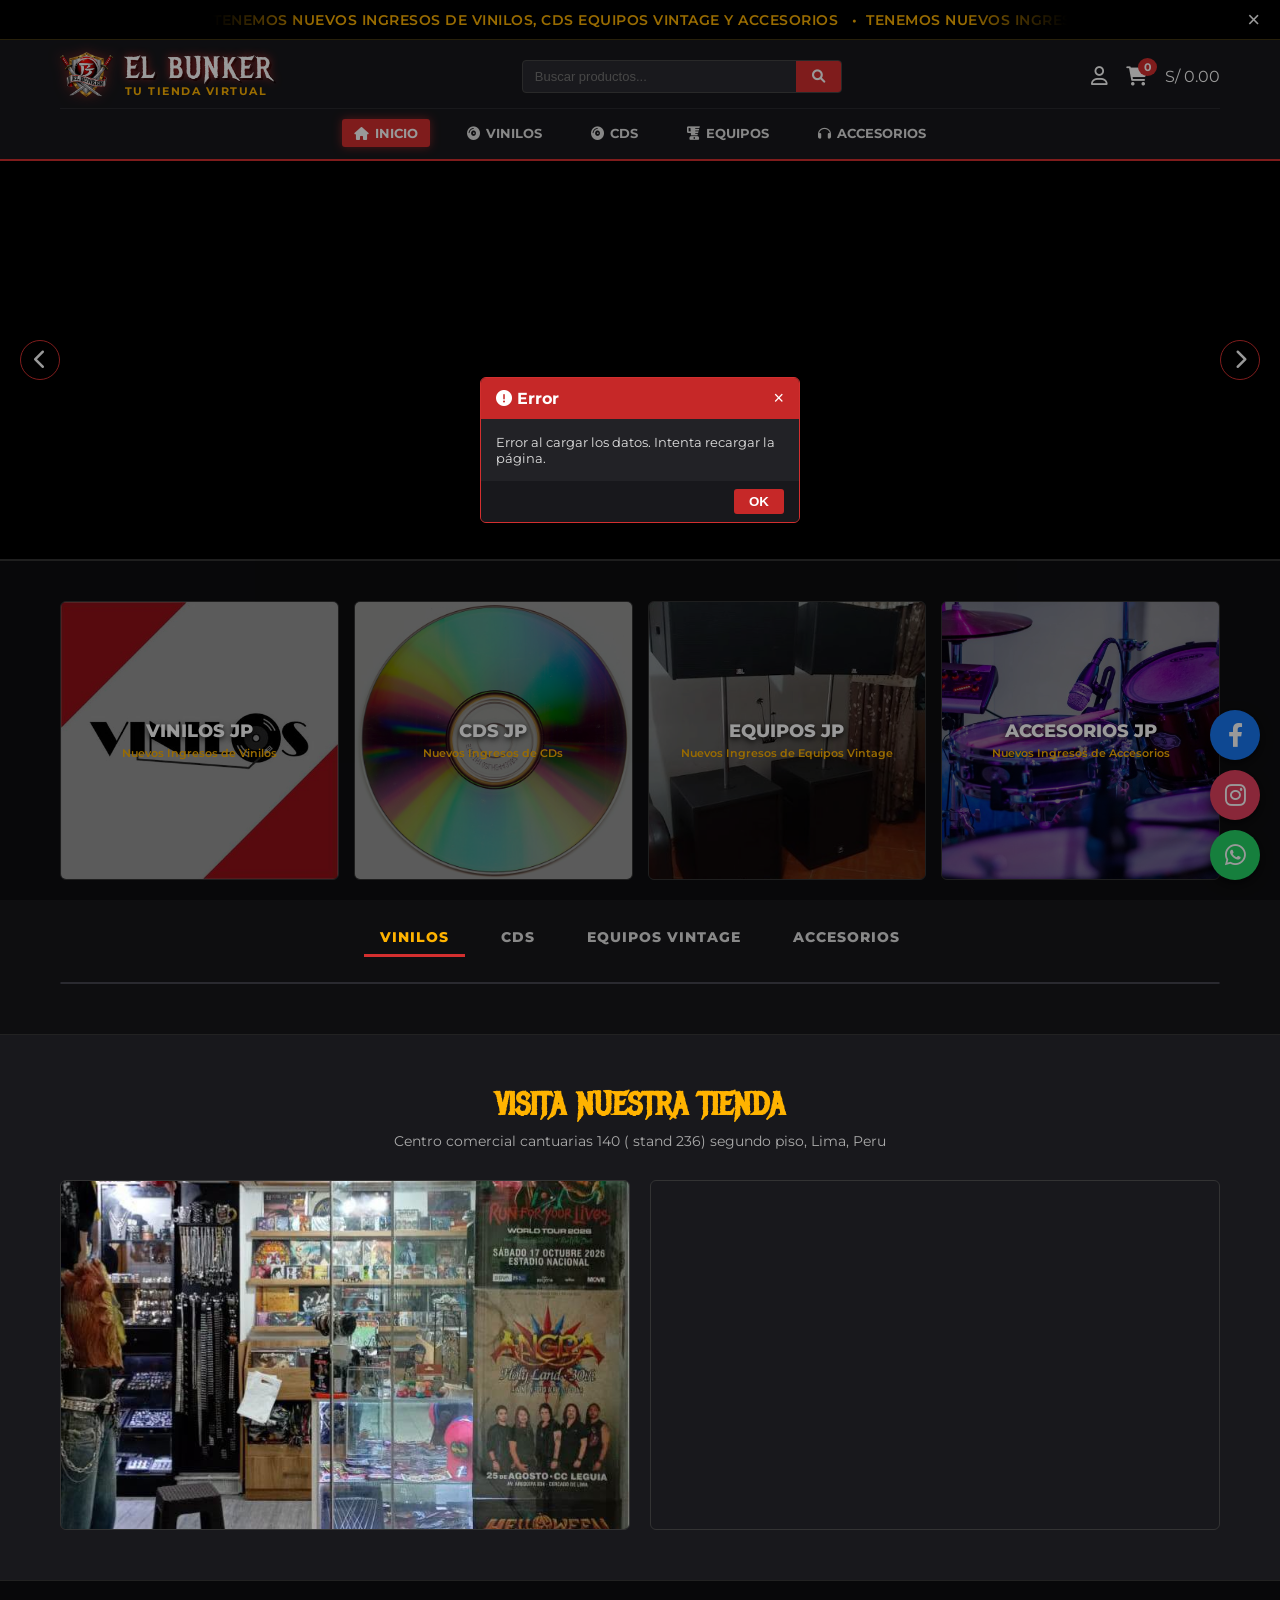
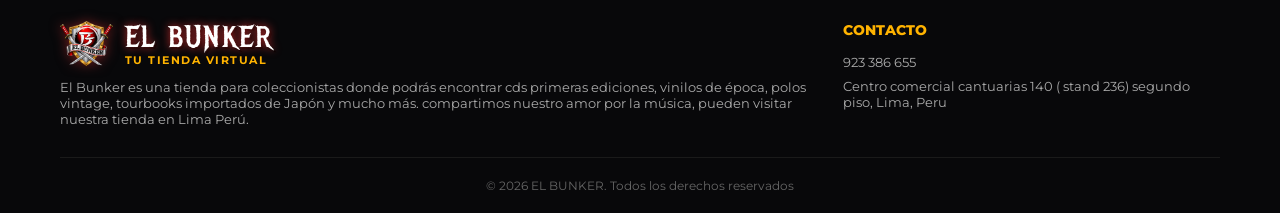
==== commit f64445a1: "Update index.html" ====
--- a/index.html
+++ b/index.html
@@ -445,9 +445,15 @@
 </div>
 
 <script src="config.js"></script>
+
+<!-- 🔥 Firebase SDK -->
+<script src="https://www.gstatic.com/firebasejs/10.7.1/firebase-app-compat.js"></script>
+<script src="https://www.gstatic.com/firebasejs/10.7.1/firebase-firestore-compat.js"></script>
+<script src="https://www.gstatic.com/firebasejs/10.7.1/firebase-auth-compat.js"></script>
+
 <script src="repository.js"></script>
 <script src="business.js"></script>
 <script src="ui.js"></script>
 <script src="script.js"></script>
 </body>
-</html>+</html>
